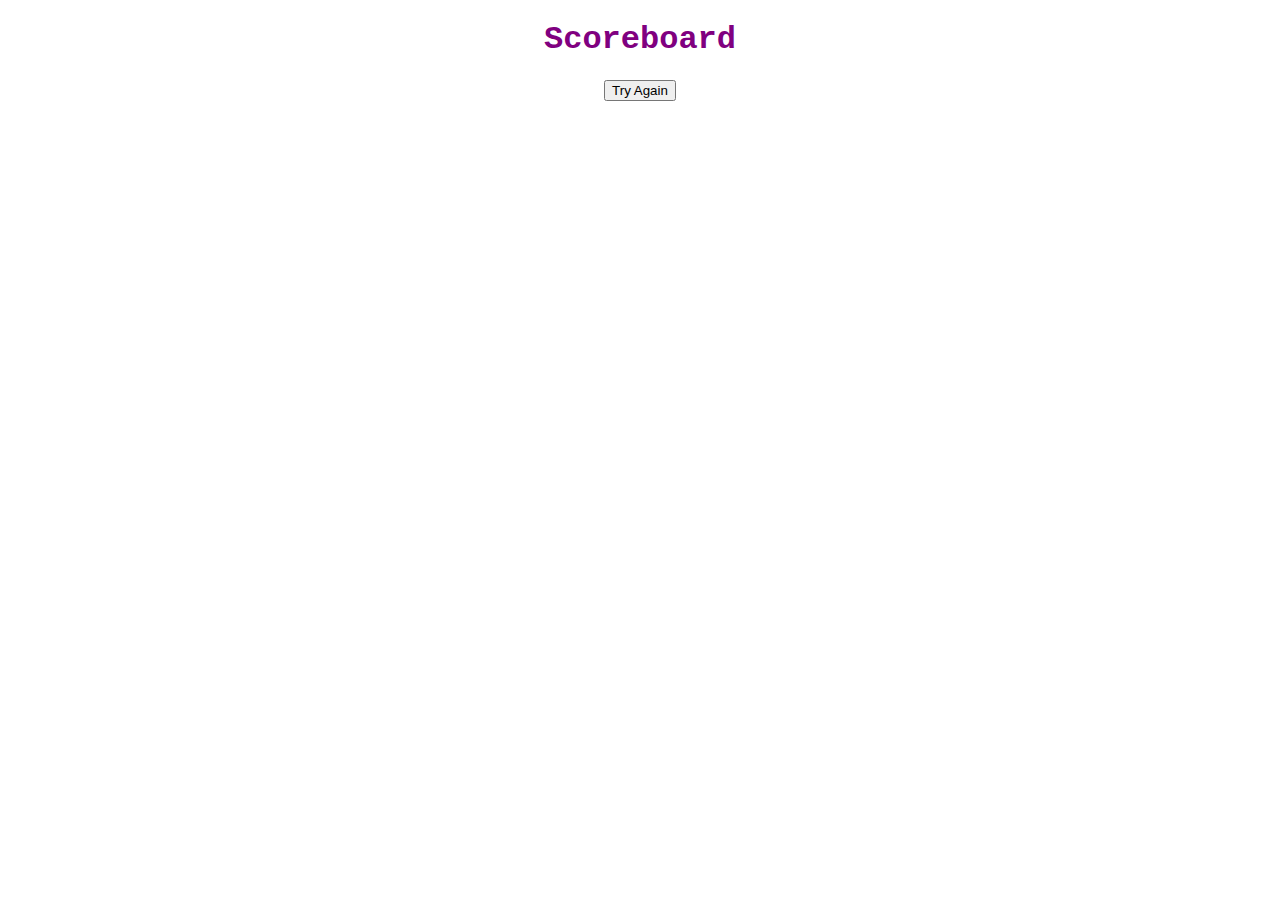
==== scoreboard.html @ 957552d0 "General update, questions and answers added" ====
<!DOCTYPE html>
<html lang="en">
<head>
    <meta charset="UTF-8">
    <meta name="viewport" content="width=device-width, initial-scale=1.0">
    <title>Document</title>
    <link rel="stylesheet" href="style.css">
</head>
<body class="page2">
    <h1>Scoreboard</h1>
    <div class="ScoreDisplay">

    </div>
    <div class="tryAgain"><button>Try Again</button></div>
    <script src="script.js"></script>
</body>
</html>
---- style.css ----
body{
    font-family:courier, georgia, sans-serif;
}

h1{
    color:purple;
    text-align: center;
    
}
.startButton,
.tryAgain{
    text-align: center;
}
header{
    display: flex;
    justify-content: space-between;
}
.timer,
.scoreLink,
.scoreBox{
    padding:3px;
    margin:3px;
    font-size: 20px;
    margin-top: 8px;
    color: purple;
    text-decoration: none;
}
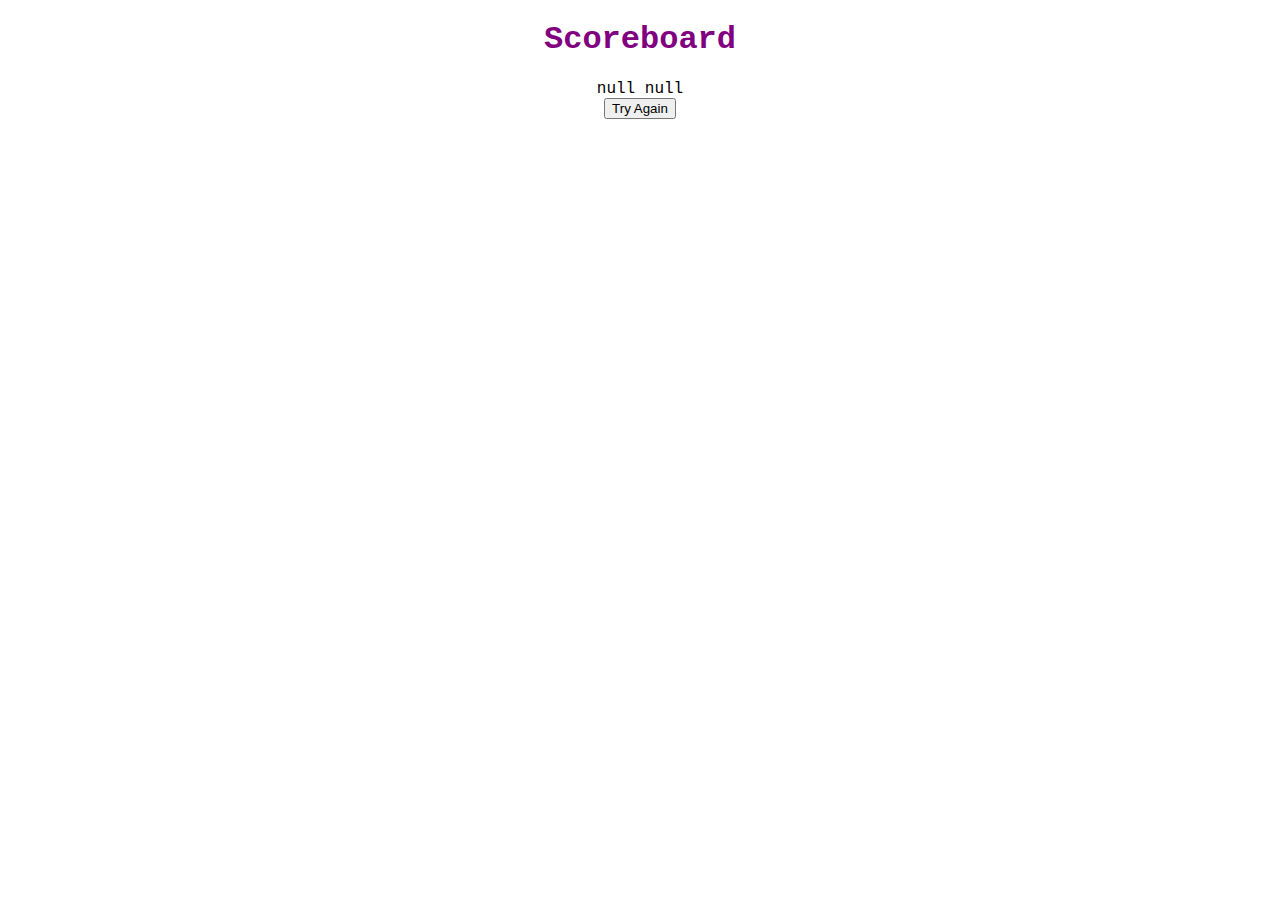
==== commit 259c8cb8: "local storgae update" ====
--- a/scoreboard.html
+++ b/scoreboard.html
@@ -11,7 +11,7 @@
     <div class="ScoreDisplay">
 
     </div>
-    <div class="tryAgain"><button>Try Again</button></div>
-    <script src="script.js"></script>
+    <div class="tryAgain"><a href = index.html><button>Try Again</button></div></a>
+    <script src="score.js"></script>
 </body>
 </html>--- a/style.css
+++ b/style.css
@@ -25,4 +25,62 @@
     margin-top: 8px;
     color: purple;
     text-decoration: none;
-}+}
+.answers{
+    text-align: center;
+    margin-left:40vw;
+    margin-top: 20px;
+    display: none;
+}
+#possible1,
+#possible2,
+#possible3,
+#possible4{
+border:3px black solid;
+margin:3px;
+padding:5px;
+text-align: center;
+width: fit-content;
+color:white;
+background-color: purple;
+
+}
+.question{
+    color:purple;
+    text-align: center;
+    font-size: 25px;
+    margin:10px;
+   
+}
+.correct{
+    display:none;
+    border-top: purple 2px solid;
+    text-align: center;
+}
+.viewScores{
+    display: none;
+    text-align: center;
+}
+.modal{
+ display:none;
+ z-index: 1;
+ width: 100%;
+ height: 100%;
+ text-align: center;
+}
+.modalContent{
+    margin:20% auto;
+    padding:15px;
+    border:2px solid black;
+    width:60%;
+
+}
+.close{
+float:right;
+}
+.saveScores{
+    display: none;
+    text-align: center;
+    margin: 3px;
+}
+
